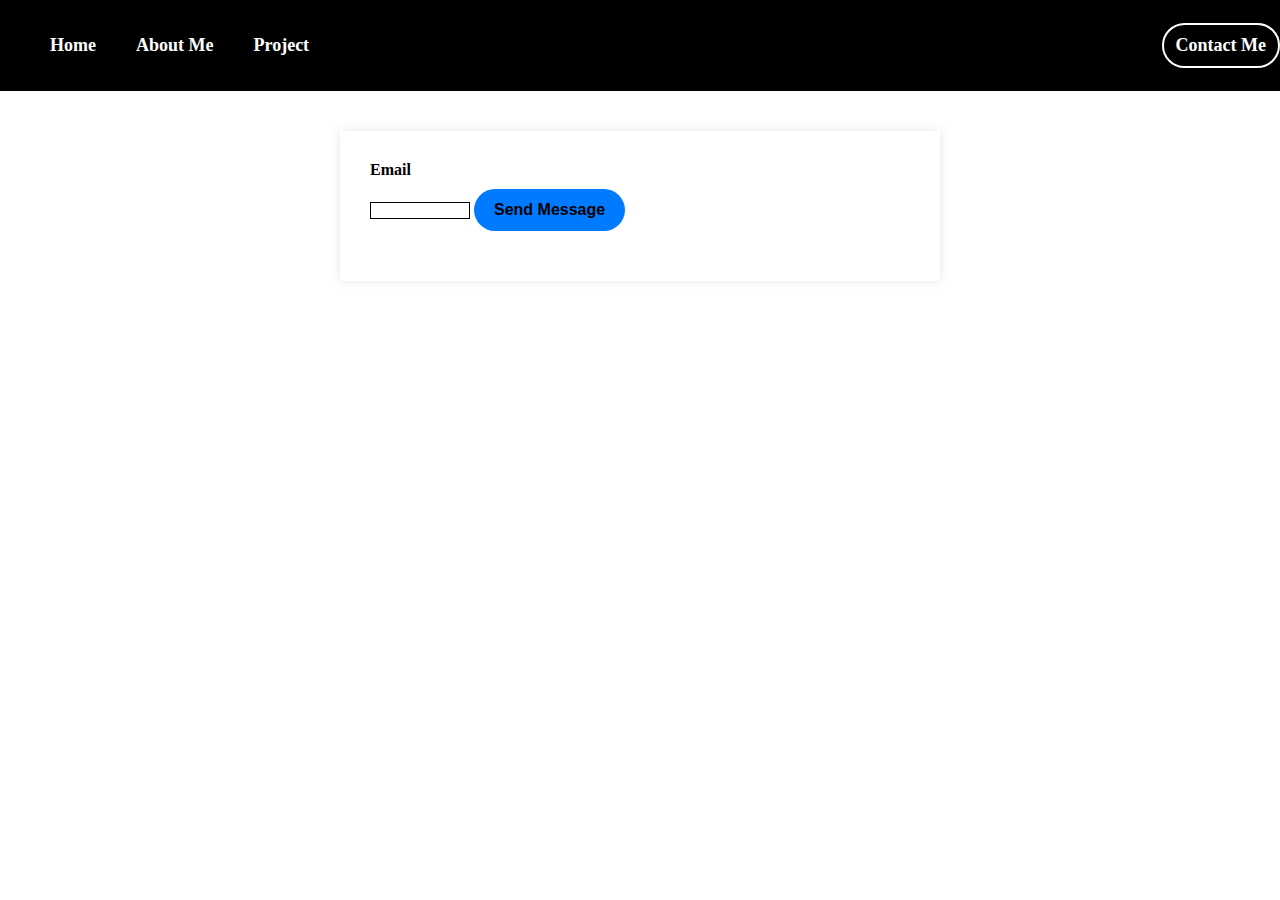
==== contact.html @ 20f2db0c "Add local image" ====
<!DOCTYPE html>
<html lang="en">

<head>
  <meta charset="UTF-8">
  <meta name="viewport" content="width=device-width, initial-scale=1.0">
  <title>Document</title>
  <link rel="stylesheet" href="style.css" />
</head>

<body>
  <!-- navbar -->
  <div class="header">
    <div class="hero">
      <ul>
        <li><a href="./index.html">Home</a></li>
        <li><a href="./About.html">About Me</a></li>
        <li><a href="./project.html">Project</a></li>

      </ul>
    </div>
    <a href="./contact.html" class="contact">Contact Me</a>
  </div>
  <div class="contact-head">
    <div class="contact-bin">
      <label for="email">Email</label>
      <input type="email" id="email" name="email" required>
      <button type="submit" class="button-btn">Send Message</button>
    </div>
  </div>
  </div>
---- style.css ----
* {
   margin: 0;
   padding: 0;
   box-sizing: border-box;
}

.header {
   background: black;
   display: flex;
   align-items: center;
   justify-content: space-between;
}

ul {
   padding: 30px;
   list-style: none;
   display: flex;
   justify-content: center;
   align-items: center;
}

ul li {
   display: inline;

}

a {
   text-decoration: none;
   color: white;
   font-size: 18px;
   font-weight: bold;
   padding: 10px 15px;
   border-radius: 30px;
   transition: all .5s ease-in-out;


}

ul li a:hover {
   color: bisque;
   text-decoration: underline;
   text-shadow: 0 0 25px bisque;
   transform: scale(1.1);
}

.contact {
   padding: 10px 12px;
   font-size: 18px;
   font-weight: bold;
   border: 2px solid;
   border-radius: 30px;
}

.contact:hover {
   color: bisque;
   text-shadow: 0 0 25px bisque;
   transform: scale(1.1);
}

.Mee {

   width: 100%;
padding: 5rem;
   display: grid;
   grid-template-columns: 1fr 1fr;
   gap: 7em;
}

.bass {
   display: flex;
   flex-direction: column;
   justify-content: center;

}

h3 {
   font-size: 50px;
}

h1 {
   font-size: 63px;
}

p {
   font-family: 'Times New Roman', Times, serif;
   font-size: 18px;
   margin: 25px 0 30px;
}

.img-box{
   width: 100%;
   display: flex;
   justify-content: center;
   align-items: center;
}

 img {
   border-radius: 50%;
   width: 100%;
}

 .btn-1{
    max-width: 800%;
   padding: 100px;
   border-radius: 10px;
   text-align: center; 
   
}

.btn-2 h3{
   color:steelblue; 
}
.content p{
   font-size: 24px;
   
}

h4 {
   font-size: 24px;
   text-align: center;
   text-transform: capitalize;
   margin-top: 10px;
 }

 .mind {
padding: 15px;
margin-left: 3rem;
border-radius: 8px;
max-width:300px;
box-shadow: 2px 2px  10px black;
border-radius: 10%;
 margin-bottom: 3rem; 

   
 }
  ol{
   padding: 10px;
   
  }

   li{
   font-size: 18px;
   padding: 5px;
   color: tomato;
   transition: all 0.3s ease-in;
   
  }
  li hover{
    color:black;
   text-shadow: 0 0 25px steelblue;
   transform: scale(1.1); 
  }
  button{
   padding: 10px 12px;
   font-size: 18px;
   font-weight: bold;
   border: 3px solid;
   border-radius: 30px;

  }
  button:hover{
   color:red;
   text-shadow: 0 0 25px rgb(152, 90, 13);
  }
  
  
  .contact-head{
   max-width: 600px;
   padding: 30px;
   margin: 40px auto;
   box-shadow: 0 0 10px rgb(0,0,0,0.1);
  }
.contact-bin{
   margin-bottom:20px
}
label{
   display: block;
   font-weight: bold;
   margin-bottom: 10px
}
input{
   width: 100px;
   border: 1px solid black;
   
}
.button-btn{
   background-color: #007bff;
   border: none;
   padding: 12px 20px;
   cursor: pointer;
   font-size: 16px;
}
.button-btn:hover{
   background-color: pink;
}
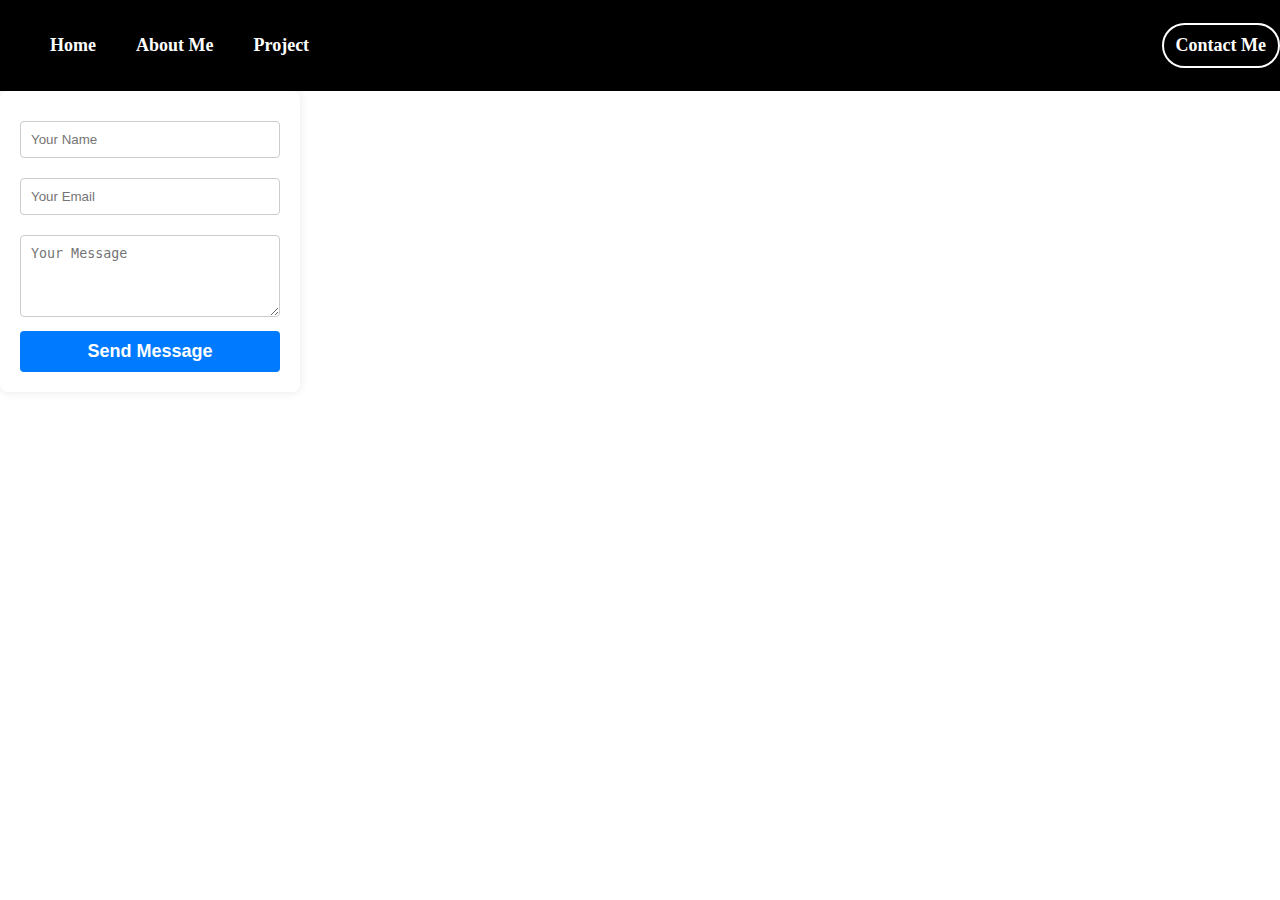
==== commit 7896fd5e: "changes" ====
--- a/contact.html
+++ b/contact.html
@@ -20,12 +20,16 @@
       </ul>
     </div>
     <a href="./contact.html" class="contact">Contact Me</a>
+</div>
+<div class="container">
+  
   </div>
   <div class="contact-head">
-    <div class="contact-bin">
-      <label for="email">Email</label>
-      <input type="email" id="email" name="email" required>
-      <button type="submit" class="button-btn">Send Message</button>
+     <input type="text" name="name" placeholder="Your Name" required>
+            <input type="email" name="email" placeholder="Your Email" required>
+            <textarea name="message" placeholder="Your Message" rows="4" required></textarea>
+            <button type="submit">Send Message</button>
+        </form>
     </div>
   </div>
   </div>
--- a/style.css
+++ b/style.css
@@ -162,52 +162,60 @@
    color:red;
    text-shadow: 0 0 25px rgb(152, 90, 13);
   }
+  .project-c{
+   display: flex;
+   gap: 20px;
+   padding: 20px;
+   background: white;
+  border-radius: 8px;
+   box-shadow: 0 4px 6px rgba(0, 0, 0, 0.1);
+}
+
+.project-Item {
+background: white;
+padding: 20px;
+ border-radius: 8px;
+ box-shadow: 0 0 10px rgba(0, 0, 0, 0.1);
+ width: 250px;
+ text-align: center;
   
-  
+}
+.img {
+   width: 150px;
+   height: 150px;
+   object-fit: cover;
+   border-radius: 50%;
+} 
   .contact-head{
-   max-width: 600px;
-   padding: 30px;
-   margin: 40px auto;
-   box-shadow: 0 0 10px rgb(0,0,0,0.1);
-  }
-.contact-bin{
-   margin-bottom:20px
-}
-label{
-   display: block;
-   font-weight: bold;
-   margin-bottom: 10px
-}
-input{
-   width: 100px;
-   border: 1px solid black;
-   
-}
-.button-btn{
-   background-color: #007bff;
-   border: none;
-   padding: 12px 20px;
-   cursor: pointer;
-   font-size: 16px;
-}
-.button-btn:hover{
-   background-color: pink;
-}
-
-  
-
-
-  
-  
-   
- 
-   
-  
-
-
-
-
-
-
-
-
+ background: white;
+ padding: 20px;
+ border-radius: 8px;
+ box-shadow: 0 0 10px rgba(0, 0, 0, 0.1);
+ width: 300px;
+text-align: center;
+       
+}
+input, textarea {
+ width: 100%;
+padding: 10px;
+ margin: 10px 0;
+ border: 1px solid #ccc;
+border-radius: 4px;
+       
+}
+ button {
+ background: #007BFF;
+ color: white;
+ border: none;
+ padding: 10px;
+cursor: pointer;
+ width: 100%;
+border-radius: 4px;
+       
+}
+ button:hover {
+ background: #0056b3;
+       
+}
+            
+   